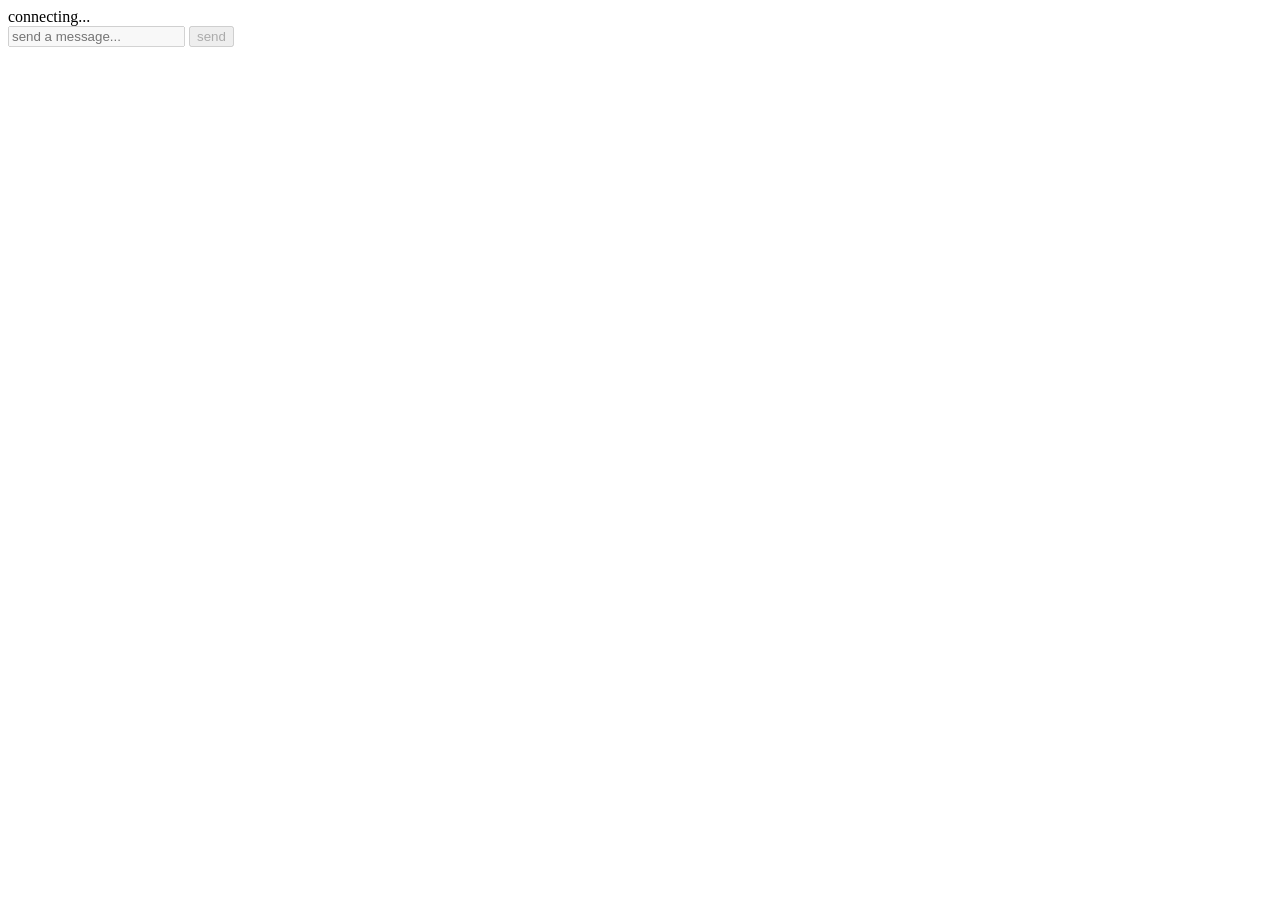
==== autoref/static/index.html @ 0ade2e72 "split web ui into static files serve index.html, style.css, app.js from autoref/static/ via StaticFi" ====
<!DOCTYPE html>
<html lang="en">
<head>
<meta charset="utf-8">
<title>autoref</title>
<link rel="stylesheet" href="/static/style.css">
</head>
<body>
<div id="header">
  <div id="status"></div>
  <span id="status-text">connecting...</span>
</div>
<div id="chat"></div>
<div id="form">
  <input id="input" placeholder="send a message..." autocomplete="off" disabled>
  <button id="send" disabled>send</button>
</div>
<script src="/static/app.js"></script>
</body>
</html>
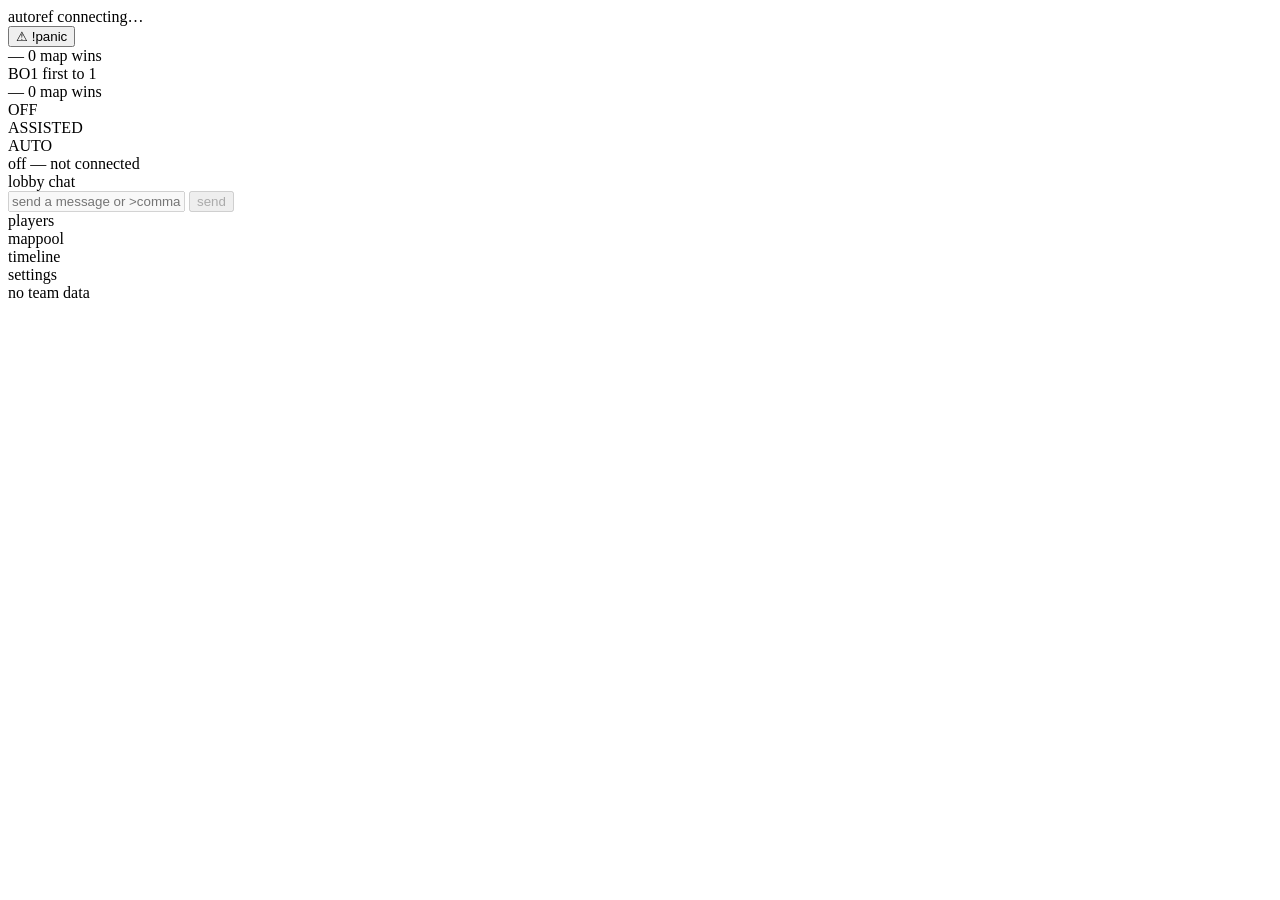
==== commit 2a405400: "web interface: rework 1" ====
--- a/autoref/static/index.html
+++ b/autoref/static/index.html
@@ -2,18 +2,143 @@
 <html lang="en">
 <head>
 <meta charset="utf-8">
+<meta name="viewport" content="width=device-width, initial-scale=1.0">
 <title>autoref</title>
+<link rel="preconnect" href="https://fonts.googleapis.com">
+<link rel="stylesheet" href="https://fonts.googleapis.com/css2?family=Space+Mono:wght@400;700&display=swap">
 <link rel="stylesheet" href="/static/style.css">
 </head>
 <body>
-<div id="header">
-  <div id="status"></div>
-  <span id="status-text">connecting...</span>
-</div>
-<div id="chat"></div>
-<div id="form">
-  <input id="input" placeholder="send a message..." autocomplete="off" disabled>
-  <button id="send" disabled>send</button>
+<div id="app">
+
+  <!-- ── Top bar ─────────────────────────────────────────────── -->
+  <div id="topbar">
+    <div class="led" id="led"></div>
+    <span class="logo">autoref</span>
+    <span class="muted mono sm" id="match-info">connecting…</span>
+    <div id="topbar-right">
+      <button class="ghost-btn" id="panic-btn">⚠ !panic</button>
+    </div>
+  </div>
+
+  <!-- ── Score + mode strip ──────────────────────────────────── -->
+  <div id="strip">
+    <!-- bracket score (shown when qualifier=false) -->
+    <div id="score-panel">
+      <div class="score-side" id="score-left">
+        <span class="team-name blue" id="team0-name">—</span>
+        <span class="score-num blue" id="score-0">0</span>
+        <span class="muted mono xs">map wins</span>
+      </div>
+      <div id="score-mid">
+        <span class="mono sm bold" id="score-bo">BO1</span>
+        <span class="muted mono xs" id="score-need">first to 1</span>
+      </div>
+      <div class="score-side score-right" id="score-right">
+        <span class="team-name red" id="team1-name">—</span>
+        <span class="score-num red" id="score-1">0</span>
+        <span class="muted mono xs">map wins</span>
+      </div>
+    </div>
+
+    <!-- qualifiers progress (shown when qualifier=true) -->
+    <div id="quals-panel" hidden>
+      <div class="quals-stat">
+        <span class="quals-num" id="quals-remaining">—</span>
+        <span class="muted mono xs">maps left</span>
+      </div>
+      <div class="quals-divider"></div>
+      <div class="quals-stat">
+        <span class="quals-num green" id="quals-played">—</span>
+        <span class="muted mono xs">played</span>
+      </div>
+      <div class="quals-divider"></div>
+      <div class="quals-stat">
+        <span class="quals-num yellow" id="quals-eta">—</span>
+        <span class="muted mono xs">ETA</span>
+      </div>
+    </div>
+
+    <div class="vdiv"></div>
+
+    <div id="mode-panel">
+      <div id="mode-switcher">
+        <div class="mode-btn" data-mode="off">OFF</div>
+        <div class="mode-btn" data-mode="assisted">ASSISTED</div>
+        <div class="mode-btn" data-mode="auto">AUTO</div>
+      </div>
+      <div id="mode-status">
+        <div class="led led-sm" id="mode-led"></div>
+        <span class="mono xs" id="mode-label">off — not connected</span>
+      </div>
+    </div>
+  </div>
+
+  <!-- ── Main area ───────────────────────────────────────────── -->
+  <div id="main">
+
+    <!-- Chat panel -->
+    <div id="chat-panel">
+      <div class="panel-head">
+        <span>lobby chat</span>
+        <div class="led led-sm" id="chat-led"></div>
+      </div>
+      <div id="chat-log"></div>
+      <div id="chat-form">
+        <input id="chat-input" placeholder="send a message or >command…" autocomplete="off" disabled>
+        <button id="chat-send" disabled>send</button>
+      </div>
+    </div>
+
+    <!-- Tabbed drawer -->
+    <div id="drawer">
+      <div id="drawer-tabs">
+        <div class="drawer-tab active" data-tab="players">players</div>
+        <div class="drawer-tab" data-tab="mappool">mappool</div>
+        <div class="drawer-tab" data-tab="timeline">timeline</div>
+        <div class="drawer-tab" data-tab="settings">settings</div>
+      </div>
+      <div id="drawer-body">
+
+        <div id="tab-players" class="tab-pane">
+          <div id="players-content">
+            <span class="muted mono xs pad">no team data</span>
+          </div>
+        </div>
+
+        <div id="tab-mappool" class="tab-pane" hidden>
+          <div id="mappool-grid"></div>
+        </div>
+
+        <div id="tab-timeline" class="tab-pane" hidden>
+          <div id="timeline-list"></div>
+        </div>
+
+        <div id="tab-settings" class="tab-pane" hidden>
+          <div id="settings-list">
+            <div class="setting-row">
+              <span class="setting-key">mode</span>
+              <span class="setting-val" id="cfg-mode">—</span>
+            </div>
+            <div class="setting-row">
+              <span class="setting-key">phase</span>
+              <span class="setting-val" id="cfg-phase">—</span>
+            </div>
+            <div class="setting-row">
+              <span class="setting-key">best of</span>
+              <span class="setting-val" id="cfg-bo">—</span>
+            </div>
+            <div class="setting-row">
+              <span class="setting-key">teams</span>
+              <span class="setting-val" id="cfg-teams">—</span>
+            </div>
+          </div>
+        </div>
+
+      </div>
+    </div>
+  </div>
+
 </div>
 <script src="/static/app.js"></script>
 </body>
